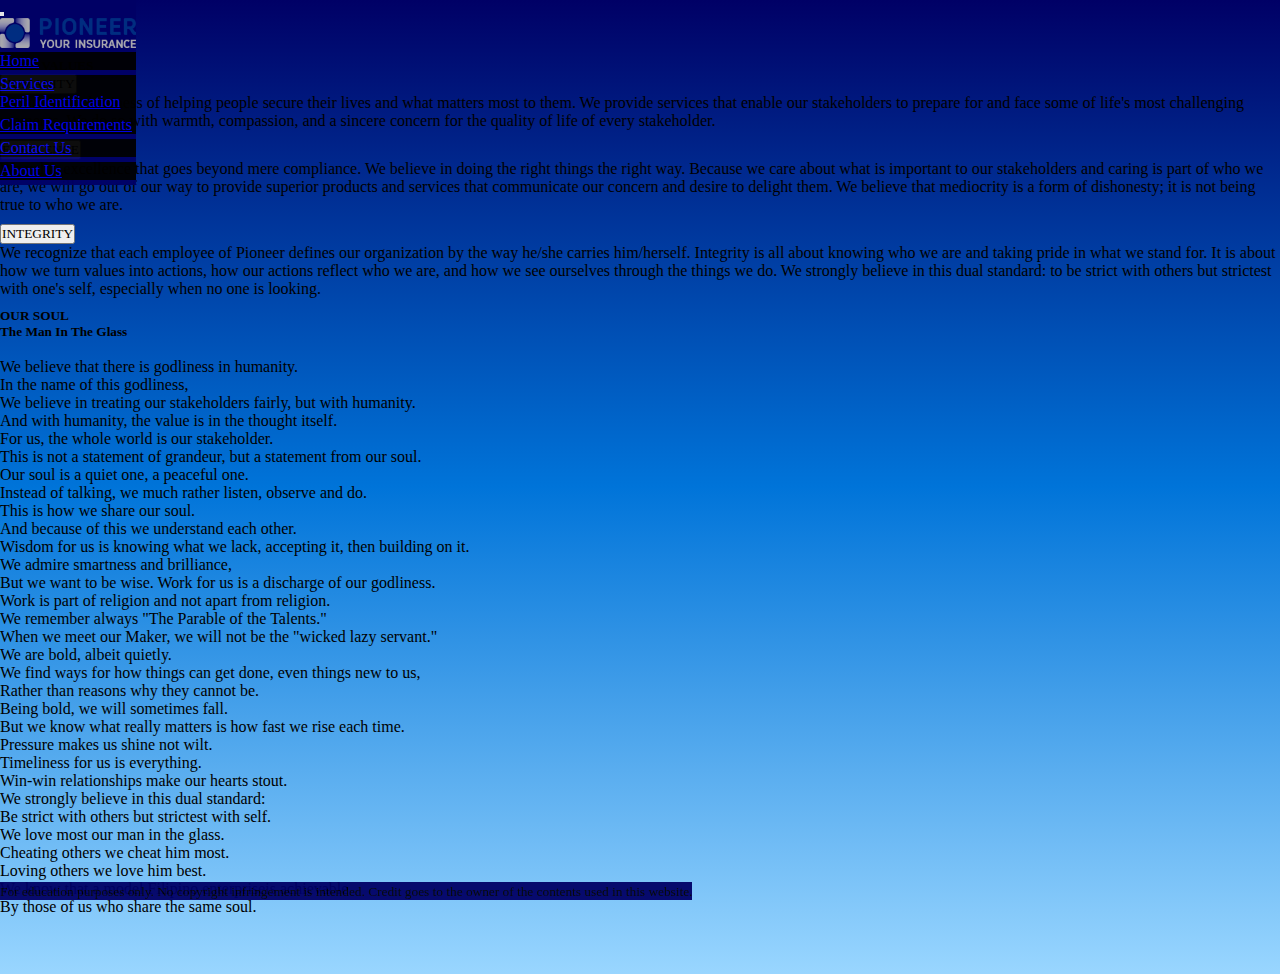
==== aboutus.html @ 8f0f628a "My first push" ====
<!DOCTYPE html>
<html lang="en">
	<head>

		<!-- META DECLARATIONS -->

		<meta charset="utf-8">
		<meta name="viewport" content="width=device-width, initial-scale=1.0, maximum-scale=1.0, shrink-to-fit=no">
		<meta http-equiv="X-UA-Compatible" content="IE=Edge">

		<!-- LINK TO FONTAWESOME -->

		<link rel="stylesheet" href="https://use.fontawesome.com/releases/v5.3.1/css/all.css" integrity="sha384-mzrmE5qonljUremFsqc01SB46JvROS7bZs3IO2EmfFsd15uHvIt+Y8vEf7N7fWAU" crossorigin="anonymous">

		<!-- LINK TO GOOGLE FONTS -->


		<!-- CSS LINKS -->
  		<link rel="stylesheet" href="https://stackpath.bootstrapcdn.com/bootstrap/4.1.3/css/bootstrap.min.css" integrity="sha384-MCw98/SFnGE8fJT3GXwEOngsV7Zt27NXFoaoApmYm81iuXoPkFOJwJ8ERdknLPMO" crossorigin="anonymous">
		<link rel="stylesheet" type="text/css" href="assets/css/animate.css">
		<link rel="stylesheet" type="text/css" href="assets/css/style.css">

		<!-- JAVASCRIPT LINKS -->
		<script type="text/javascript" src="assets/js/jquery-3.3.1.min.js"></script>
  		<script src="https://cdnjs.cloudflare.com/ajax/libs/popper.js/1.14.3/umd/popper.min.js" integrity="sha384-ZMP7rVo3mIykV+2+9J3UJ46jBk0WLaUAdn689aCwoqbBJiSnjAK/l8WvCWPIPm49" crossorigin="anonymous"></script>
  		<script src="https://stackpath.bootstrapcdn.com/bootstrap/4.1.3/js/bootstrap.min.js" integrity="sha384-ChfqqxuZUCnJSK3+MXmPNIyE6ZbWh2IMqE241rYiqJxyMiZ6OW/JmZQ5stwEULTy" crossorigin="anonymous"></script>

  		<!-- favicon -->
		<link  class="thumbnail" rel="icon" type="image/gif/png" href="assets/images/icon.png">

		<title> ABOUT PAGE | NAME </title>

	</head>


	<body>
	<!-- HEADER -->
		<header id="header">
			<nav class="navbar container-fluid navbar-expand-md navbar-dark">
				<button class="navbar-toggler ml-3" type="button" data-toggle="collapse" data-target="#navbarTogglerDemo03" aria-controls="navbarTogglerDemo03" aria-expanded="false" aria-label="Toggle navigation">
	    			<span class="navbar-toggler-icon"></span>
	  			</button>
	  			<a class="navbar-brand" href="home.html">
	  				<div class="banner">
	  					<img src="assets/images/banner.png">
	  				</div>
	  			</a>
	  			<div class="collapse navbar-collapse" id="navbarTogglerDemo03">
	  				<ul class="navbar-nav ml-auto mt-2 mt-lg-0">
		  				
		  					<div class="card ml-1 mr-1">
			  			    	<li class="nav-item ml-3 mr-3">
						    		<a class="nav-link" href="home.html">Home <span class="sr-only"></span></a>
						      	</li>						
		  					</div>
						
		  					<div class="card ml-1 mr-1">
			  			    	<li class="nav-item dropdown ml-3 mr-3">
						    		<a class="nav-link dropdown-toggle" href="#" id="navbarDropdown" role="button" data-toggle="dropdown" aria-haspopup="true" aria-expanded="false">Services</a>
						    		<div class="dropdown-menu" aria-labelledby="services-dropdown">
									    <div class="card services">
											<a class="dropdown-item" href="service1.html">Peril Identification</a>
					  					</div>
										<div class="card services">
											<a class="dropdown-item" href="service2.html">Claim Requirements</a>
					  					</div>
						    		</div>
						      	</li>						
		  					</div>
						
		  					<div class="card ml-1 mr-1">
			  			    	<li class="nav-item ml-3 mr-3">
						    		<a class="nav-link" href="contact.html">Contact Us<span class="sr-only"></span></a>
						      	</li>						
		  					</div>
						
		   					<div class="card ml-1 mr-1">
			  			    	<li class="nav-item ml-3 mr-3">
						    		<a class="nav-link active" href="aboutus.html">About Us <span class="sr-only"></span></a>
						      	</li>						
		  					</div>
				    </ul>
	  			</div>
			</nav>
		</header>


	<!-- SECTION -->
		<div class="main-body container-fluid">
			<div class="window"></div>

			<div class="card  mt-4">
			    <div class="card-header" id="corevalue">
				    <h5 class="mb-0">
				          CORE VALUES
				    </h5>
			    </div>

				<div class="card-body">
					<div class="accordion">
						<div class="card">
						    <div class="card-header" id="corevalue1">
							    <h5 class="mb-0">
							        <button class="btn btn-link collapsed" type="button" data-toggle="collapse" data-target="#collapse-corevalue1" aria-expanded="false" aria-controls="collapse-corevalue1">
							          HUMANITY
							        </button>
							    </h5>
						    </div>
					    	<div id="collapse-corevalue1" class="collapse" aria-labelledby="corevalue1" >
								<div class="card-body ml-5 text-justify">
									<p>We are in the business of helping people secure their lives and what matters most to them. We provide services that enable our stakeholders to prepare for and face some of life's most challenging moments. We do so with warmth, compassion, and a sincere concern for the quality of life of every stakeholder. </p>
								</div>
					    	</div>
						</div>

					</div> <!-- end of corevalue1 accordion -->
					
					<div class="accordion">
						<div class="card">
						    <div class="card-header" id="corevalue2">
							    <h5 class="mb-0">
							        <button class="btn btn-link collapsed" type="button" data-toggle="collapse" data-target="#collapse-corevalue2" aria-expanded="false" aria-controls="collapse-corevalue2">
							          EXELLENCE
							        </button>
							    </h5>
						    </div>
					    	<div id="collapse-corevalue2" class="collapse" aria-labelledby="corevalue2" >
								<div class="card-body ml-5 text-justify">
									<p>We value excellence that goes beyond mere compliance. We believe in doing the right things the right way. Because we care about what is important to our stakeholders and caring is part of who we are, we will go out of our way to provide superior products and services that communicate our concern and desire to delight them.  We believe that mediocrity is a form of dishonesty; it is not being true to who we are.</p>
								</div>
					    	</div>
						</div>

					</div> <!-- end of corevalue2 accordion -->

					<div class="accordion">
						<div class="card integrity-card">
						    <div class="card-header" id="corevalue3">
							    <h5 class="mb-0">
							        <button class="btn btn-link collapsed" type="button" data-toggle="collapse" data-target="#collapse-corevalue3" aria-expanded="false" aria-controls="collapse-corevalue3">
							          INTEGRITY
							        </button>
							    </h5>
						    </div>
					    	<div id="collapse-corevalue3" class="collapse" aria-labelledby="corevalue3" >
								<div class="card-body ml-5 text-justify">
									<p>We recognize that each employee of Pioneer defines our organization by the way he/she carries him/herself. Integrity is all about knowing who we are and taking pride in what we stand for. It is about how we turn values into actions, how our actions reflect who we are, and how we see ourselves through the things we do. We strongly believe in this dual standard: to be strict with others but strictest with one's self, especially when no one is looking.</p>
								</div>
					    	</div>
						</div>

					</div> <!-- end of corevalue3 accordion -->
				</div> <!-- end of card body -->
			</div> <!-- end of corevalues card -->

			<div class="card  mt-4">
			    <div class="card-header" id="corevalue">
				    <h5 class="mb-0">
				          OUR SOUL
				    </h5>
			    </div>
			    <div class="card-body text-center">

<h5>The Man In The Glass</h5>

<br>
<p>We believe that there is godliness in humanity.
<br>In the name of this godliness,
<br>We believe in treating our stakeholders fairly, but with humanity.
<br>And with humanity, the value is in the thought itself.
<br>For us, the whole world is our stakeholder.
<br>This is not a statement of grandeur, but a statement from our soul.</p>
 
<p>Our soul is a quiet one, a peaceful one.
<br>Instead of talking, we much rather listen, observe and do.
<br>This is how we share our soul.
<br>And because of this we understand each other.</p>
 
<p>Wisdom for us is knowing what we lack, accepting it, then building on it.
<br>We admire smartness and brilliance,
<br>But we want to be wise. Work for us is a discharge of our godliness.
<br>Work is part of religion and not apart from religion.
<br>We remember always "The Parable of the Talents."
<br>When we meet our Maker, we will not be the "wicked lazy servant."</p>
 
<p>We are bold, albeit quietly.
<br>We find ways for how things can get done, even things new to us,
<br>Rather than reasons why they cannot be.
<br>Being bold, we will sometimes fall.
<br>But we know what really matters is how fast we rise each time.</p>
 
<p>Pressure makes us shine not wilt.
<br>Timeliness for us is everything.
<br>Win-win relationships make our hearts stout.</p>
 
<p>We strongly believe in this dual standard:
<br>Be strict with others but strictest with self.</p>
 
<p>We love most our man in the glass.
<br>Cheating others we cheat him most.
<br>Loving others we love him best.</p>
 
<p>We know that a model Filipino enterpriseis achievable
<br>By those of us who share the same soul.</p>
			    </div>
			</div> <!-- end of our soul card -->

			<div class="window"></div>

		</div>


				

					

			


	<!-- FOOTER -->
		<footer id="footer" class=" container-fluid text-center ">
			<small class="text-white">For education purposes only. No copyright infringement is intended. Credit goes to the owner of the contents used in this website.</small>
		</footer>

	</body>
</html>
---- assets/css/style.css ----
* {
	margin: 0;
	padding: 0;
	box-sizing: border-box;
	font-family: 'Cabin Sketch', cursive;
}

:root {
	--transparent: transparent; /*transparent*/
	--colorscheme1: #000066; /*dark-color*/
	--colorscheme2: #99d6ff; /*light-color*/
	--colorschme3: #0074D9; /*normal-color*/

/*	font-family: 'Cabin Sketch', cursive;
	font-family: 'Great Vibes', cursive;
	font-family: 'Teko', sans-serif;*/
}


/*GENERAL SYLES*/

.navbar {
	position: fixed;
	top: 0;
	background-color: var(--colorscheme1);
	z-index: 10;
	opacity: 0.95;
}

button {
	word-wrap: break-word;
}

footer {
	position: fixed;
	bottom: 0;
	background-color: var(--colorscheme1);
	z-index: 10;
	opacity: 0.95;
}

.fab {
	color: black;
	font-size: 50px;
}

.main-body{
	min-height: 100vh;
	width: 100%;
	background-image: linear-gradient(to bottom, #000066, #0074D9, #99d6ff)
}

#googlemap {
	width: 100%;
	height: 50%;
	margin: 0 auto;
}

.right , .left {
		width: 90%;
		height: 100%;
		margin: 0 auto;
		border: 1px	solid black;
}

.label {
	font-size: 24px;
}

.card-body .card-header {
	padding: 0;

}

.banner > img {
	height:	30px;
}

header .dropdown-menu {
	background-color: var(--transparent);
	border: 0;
}

.card1 {
	background-image: url(../images/card1.jpg);
	background-repeat: no-repeat;
	background-size: cover;
}

.card1 .card {
	opacity: 0.95;
}

.textbox, .imagebox {
	text-align: justify;
	margin: 0 auto;
}

.social-link {
	margin: 15px;

}

#jumbotron-landing {
	background-color: #141414;
	margin: 0 auto;
/*	width: 100%;*/
}

.jumbotron {
	background-color: transparent;
	height: 100vh;
	padding-top: 25vh;
	padding-bottom: 25vh;
}

.homepage-banner {
	z-index: 10;
	opacity: 0.90;
	background-image: linear-gradient( to right, transparent,white,transparent);
}

.homepage-banner h2 {
	font-weight: bolder;
}

.jumbotron-container {
	background-color: var(--transparent);
	position: fixed;
	z-index: 9;
	left: 0;
	right: 0;
}

.carousel-inner img {
 	width: auto;
	height: 100%;
}

.dropdown-menu {
	z-index: 10;
}

#contact-text {
	margin-top: 30px;
	color: #e6e6e6;
}

.accordion {
	margin-bottom: 10px;
}

.services, .navbar-nav > .card {
	margin-bottom: 5px;
	background-color: black;
}


/******************/
/*EXTRAWIDE SCREEN*/
/******************/
@media only screen and (min-width: 992px){

	.window {
		height: 58px;
	}

}

/****************/
/*DESKTOP SCREEN*/
/****************/
@media only screen and (min-width: 767px) and (max-width: 991px){

	.window {
		height: 66px;
	}

}

/***************/
/*TABLET SCREEN*/
/***************/
@media only screen and (min-width: 401px) and (max-width: 767px) {

	.window {
		height: 56px;
	}
}

/***************/
/*MOBILE SCREEN*/
/***************/
@media only screen and (max-width: 400px) {

	.window {
		height: 56px;
	}

	.homepage-placer {
		height: 15vh;
	}	


}
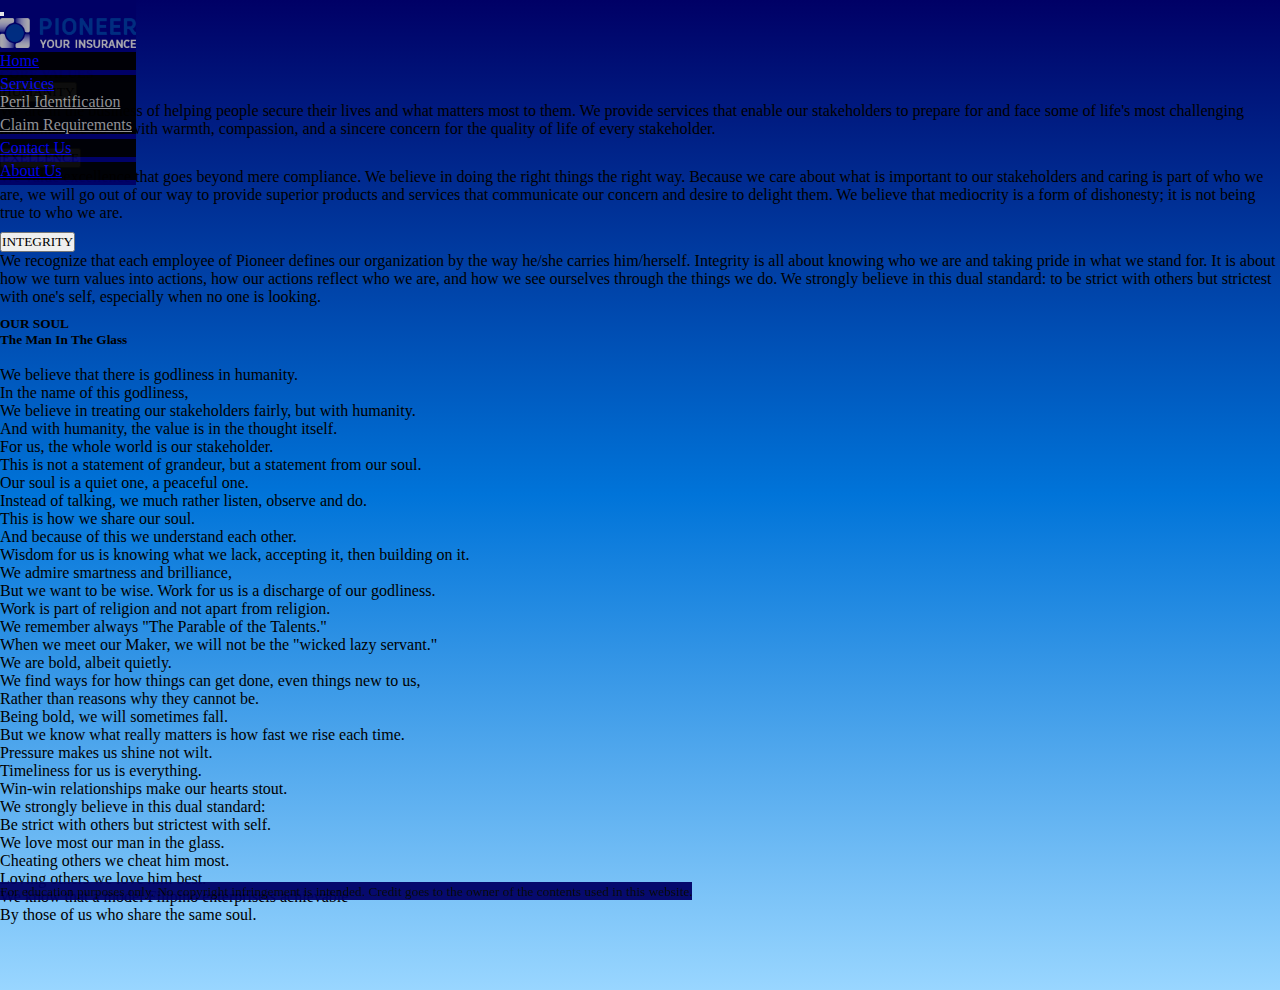
==== commit 67955b0d: "checked for compliance to requirements" ====
--- a/aboutus.html
+++ b/aboutus.html
@@ -153,7 +153,7 @@
 				</div> <!-- end of card body -->
 			</div> <!-- end of corevalues card -->
 
-			<div class="card  mt-4">
+			<div class="card  mt-4" id=mirror>
 			    <div class="card-header" id="corevalue">
 				    <h5 class="mb-0">
 				          OUR SOUL
@@ -205,7 +205,7 @@
 			    </div>
 			</div> <!-- end of our soul card -->
 
-			<div class="window"></div>
+			<div class="window2"></div>
 
 		</div>
 
--- a/assets/css/style.css
+++ b/assets/css/style.css
@@ -81,11 +81,11 @@
 	border: 0;
 }
 
-.card1 {
+/*.card1 {
 	background-image: url(../images/card1.jpg);
 	background-repeat: no-repeat;
 	background-size: cover;
-}
+}*/
 
 .card1 .card {
 	opacity: 0.95;
@@ -102,9 +102,13 @@
 }
 
 #jumbotron-landing {
+	background-image: url(../images/landingwide.jpg);
+	background-repeat: no-repeat;
+	background-position: center;
+	background-size: cover;
 	background-color: #141414;
 	margin: 0 auto;
-/*	width: 100%;*/
+	width: 100%;
 }
 
 .jumbotron {
@@ -155,24 +159,56 @@
 	background-color: black;
 }
 
-
-/******************/
-/*EXTRAWIDE SCREEN*/
-/******************/
-@media only screen and (min-width: 992px){
-
-	.window {
+#jumbotron-landing .text-center{
+	/*font-weight: bolder;*/
+	color: white;
+	font-family: 'Righteous', cursive;
+
+}
+
+.link {
+	margin: 10vh 10vw;
+}
+
+#landing-button {
+	background-image: radial-gradient(transparent, transparent, transparent, white);
+	color: yellow;
+}
+
+.services .dropdown-item {
+	color: #999999;
+}
+
+.services .dropdown-item:hover {
+	color: black;
+}
+
+.window .window2 {
 		height: 58px;
-	}
-
-}
+}
+
+p + ul {
+	padding-left: 10px;
+}
+
+/*#mirror {
+	background-image: url(../images/mirror.jpg);
+	background-repeat: no-repeat;
+	background-position: center;
+	margin: 0 auto;
+}
+
+#mirror #corevalue {
+	background: rgba(0,0,0,0.5);
+}*/
+
 
 /****************/
 /*DESKTOP SCREEN*/
 /****************/
-@media only screen and (min-width: 767px) and (max-width: 991px){
-
-	.window {
+@media only screen and (min-width: 767px){
+
+	.window, .window2 {
 		height: 66px;
 	}
 
@@ -201,5 +237,8 @@
 		height: 15vh;
 	}	
 
+	.window2 {
+		height: 120px;	
+	}
 
 }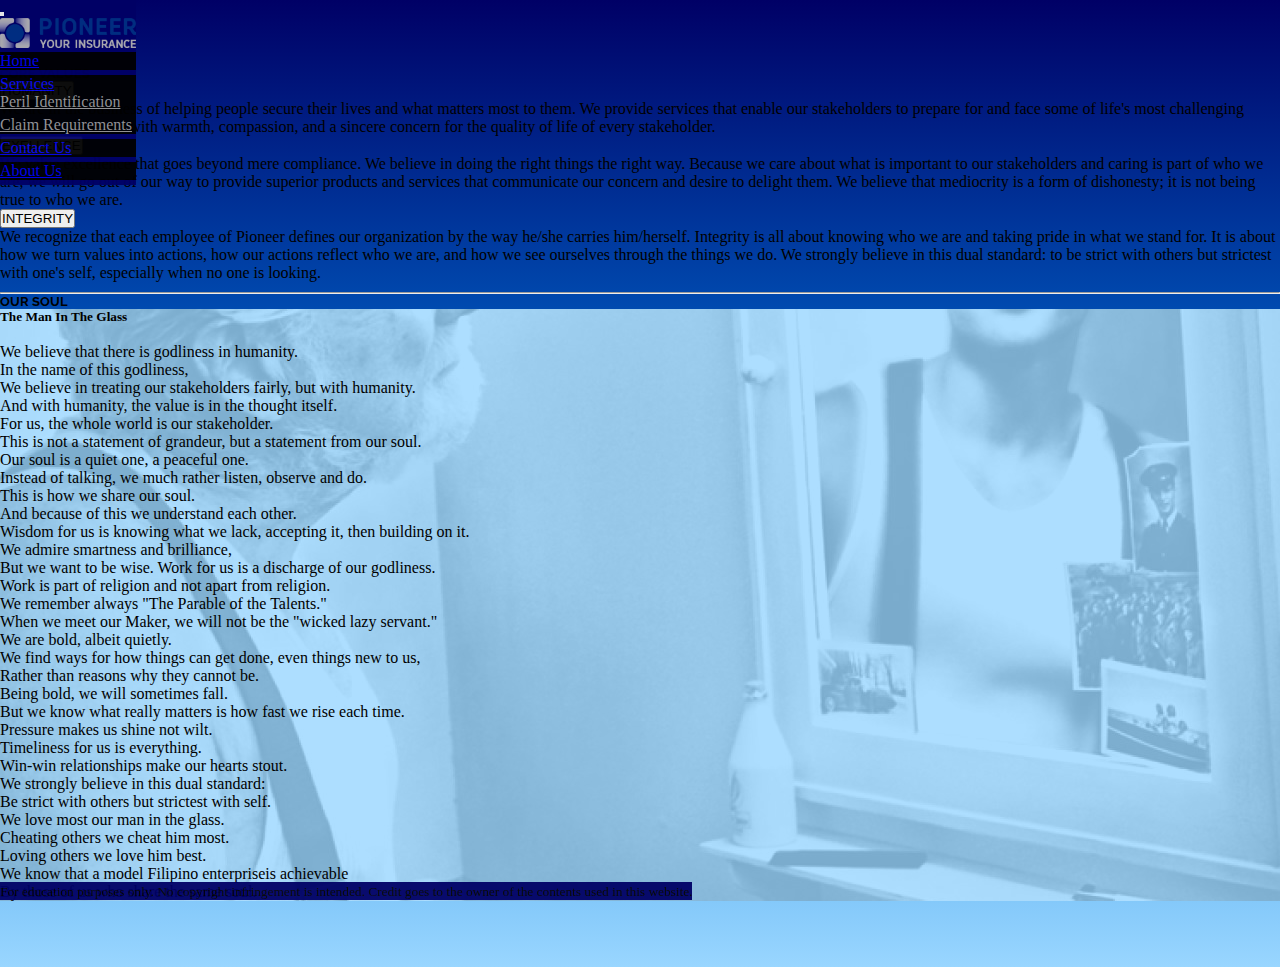
==== commit 6a3acfe4: "update" ====
--- a/aboutus.html
+++ b/aboutus.html
@@ -13,6 +13,8 @@
 		<link rel="stylesheet" href="https://use.fontawesome.com/releases/v5.3.1/css/all.css" integrity="sha384-mzrmE5qonljUremFsqc01SB46JvROS7bZs3IO2EmfFsd15uHvIt+Y8vEf7N7fWAU" crossorigin="anonymous">
 
 		<!-- LINK TO GOOGLE FONTS -->
+		<link href="https://fonts.googleapis.com/css?family=Oswald|Roboto+Slab" rel="stylesheet">
+		<link href="https://fonts.googleapis.com/css?family=Raleway:800" rel="stylesheet">
 
 
 		<!-- CSS LINKS -->
@@ -28,7 +30,7 @@
   		<!-- favicon -->
 		<link  class="thumbnail" rel="icon" type="image/gif/png" href="assets/images/icon.png">
 
-		<title> ABOUT PAGE | NAME </title>
+		<title> PROPERTY INSURANCE ASSISTANT | ABOUT PAGE </title>
 
 	</head>
 
@@ -89,121 +91,138 @@
 		<div class="main-body container-fluid">
 			<div class="window"></div>
 
-			<div class="card  mt-4">
-			    <div class="card-header" id="corevalue">
-				    <h5 class="mb-0">
-				          CORE VALUES
-				    </h5>
-			    </div>
-
-				<div class="card-body">
-					<div class="accordion">
-						<div class="card">
-						    <div class="card-header" id="corevalue1">
-							    <h5 class="mb-0">
-							        <button class="btn btn-link collapsed" type="button" data-toggle="collapse" data-target="#collapse-corevalue1" aria-expanded="false" aria-controls="collapse-corevalue1">
-							          HUMANITY
-							        </button>
+			<div class="container-fluid mt-5 mb-5">
+				<div class="row">
+					<div class="container-fluid col-lg-7 col-md-12">
+						<div class="card  mt-4" id="corevalues">
+						    <div class="card-header">
+							    <h5 class="mb-0 raleway">
+							          CORE VALUES
 							    </h5>
 						    </div>
-					    	<div id="collapse-corevalue1" class="collapse" aria-labelledby="corevalue1" >
-								<div class="card-body ml-5 text-justify">
-									<p>We are in the business of helping people secure their lives and what matters most to them. We provide services that enable our stakeholders to prepare for and face some of life's most challenging moments. We do so with warmth, compassion, and a sincere concern for the quality of life of every stakeholder. </p>
+
+							<div class="card-body">
+								<div class="accordion">
+									<div class="card">
+									    <div class="card-header text-center animated pulse" id="corevalue1">
+										    <h5 class="mb-0">
+										        <button class="btn btn-link collapsed" type="button" data-toggle="collapse" data-target="#collapse-corevalue1" aria-expanded="false" aria-controls="collapse-corevalue1">
+										          HUMANITY
+										        </button>
+										    </h5>
+									    </div>
+								    	<div id="collapse-corevalue1" class="collapse" aria-labelledby="corevalue1" >
+											<div class="card-body ml-5 mr-3 text-justify">
+												<p>We are in the business of helping people secure their lives and what matters most to them. We provide services that enable our stakeholders to prepare for and face some of life's most challenging moments. We do so with warmth, compassion, and a sincere concern for the quality of life of every stakeholder. </p>
+											</div>
+								    	</div>
+									</div>
+								<!-- </div>
+								<div class="accordion"> -->
+									<div class="card">
+									    <div class="card-header text-center animated pulse" id="corevalue2">
+										    <h5 class="mb-0">
+										        <button class="btn btn-link collapsed" type="button" data-toggle="collapse" data-target="#collapse-corevalue2" aria-expanded="false" aria-controls="collapse-corevalue2">
+										          EXELLENCE
+										        </button>
+										    </h5>
+									    </div>
+								    	<div id="collapse-corevalue2" class="collapse" aria-labelledby="corevalue2" >
+											<div class="card-body ml-5 mr-3 text-justify">
+												<p>We value excellence that goes beyond mere compliance. We believe in doing the right things the right way. Because we care about what is important to our stakeholders and caring is part of who we are, we will go out of our way to provide superior products and services that communicate our concern and desire to delight them.  We believe that mediocrity is a form of dishonesty; it is not being true to who we are.</p>
+											</div>
+								    	</div>
+									</div>
+								<!-- </div>
+
+								<div class="accordion"> -->
+									<div class="card">
+									    <div class="card-header text-center animated pulse" id="corevalue3">
+										    <h5 class="mb-0">
+										        <button class="btn btn-link collapsed" type="button" data-toggle="collapse" data-target="#collapse-corevalue3" aria-expanded="false" aria-controls="collapse-corevalue3">
+										          INTEGRITY
+										        </button>
+										    </h5>
+									    </div>
+								    	<div id="collapse-corevalue3" class="collapse" aria-labelledby="corevalue3" >
+											<div class="card-body ml-5 mr-3 text-justify">
+												<p>We recognize that each employee of Pioneer defines our organization by the way he/she carries him/herself. Integrity is all about knowing who we are and taking pride in what we stand for. It is about how we turn values into actions, how our actions reflect who we are, and how we see ourselves through the things we do. We strongly believe in this dual standard: to be strict with others but strictest with one's self, especially when no one is looking.</p>
+											</div>
+								    	</div>
+									</div>
 								</div>
-					    	</div>
-						</div>
-
-					</div> <!-- end of corevalue1 accordion -->
-					
-					<div class="accordion">
-						<div class="card">
-						    <div class="card-header" id="corevalue2">
-							    <h5 class="mb-0">
-							        <button class="btn btn-link collapsed" type="button" data-toggle="collapse" data-target="#collapse-corevalue2" aria-expanded="false" aria-controls="collapse-corevalue2">
-							          EXELLENCE
-							        </button>
+
+							</div> <!-- end of card body -->
+
+
+						</div> <!-- end of corevalues card -->
+					</div>
+				</div>
+			</div>
+
+			<hr>
+
+			<div class="container-fluid" >
+				<div class="row">
+					<div class="container-fluid col-lg-7 col-md-12">
+						<div class="card  mt-4">
+						    <div class="card-header" id="corevalue">
+							    <h5 class="mb-0 raleway">
+							          OUR SOUL
 							    </h5>
 						    </div>
-					    	<div id="collapse-corevalue2" class="collapse" aria-labelledby="corevalue2" >
-								<div class="card-body ml-5 text-justify">
-									<p>We value excellence that goes beyond mere compliance. We believe in doing the right things the right way. Because we care about what is important to our stakeholders and caring is part of who we are, we will go out of our way to provide superior products and services that communicate our concern and desire to delight them.  We believe that mediocrity is a form of dishonesty; it is not being true to who we are.</p>
-								</div>
-					    	</div>
-						</div>
-
-					</div> <!-- end of corevalue2 accordion -->
-
-					<div class="accordion">
-						<div class="card integrity-card">
-						    <div class="card-header" id="corevalue3">
-							    <h5 class="mb-0">
-							        <button class="btn btn-link collapsed" type="button" data-toggle="collapse" data-target="#collapse-corevalue3" aria-expanded="false" aria-controls="collapse-corevalue3">
-							          INTEGRITY
-							        </button>
-							    </h5>
-						    </div>
-					    	<div id="collapse-corevalue3" class="collapse" aria-labelledby="corevalue3" >
-								<div class="card-body ml-5 text-justify">
-									<p>We recognize that each employee of Pioneer defines our organization by the way he/she carries him/herself. Integrity is all about knowing who we are and taking pride in what we stand for. It is about how we turn values into actions, how our actions reflect who we are, and how we see ourselves through the things we do. We strongly believe in this dual standard: to be strict with others but strictest with one's self, especially when no one is looking.</p>
-								</div>
-					    	</div>
-						</div>
-
-					</div> <!-- end of corevalue3 accordion -->
-				</div> <!-- end of card body -->
-			</div> <!-- end of corevalues card -->
-
-			<div class="card  mt-4" id=mirror>
-			    <div class="card-header" id="corevalue">
-				    <h5 class="mb-0">
-				          OUR SOUL
-				    </h5>
-			    </div>
-			    <div class="card-body text-center">
-
-<h5>The Man In The Glass</h5>
-
-<br>
-<p>We believe that there is godliness in humanity.
-<br>In the name of this godliness,
-<br>We believe in treating our stakeholders fairly, but with humanity.
-<br>And with humanity, the value is in the thought itself.
-<br>For us, the whole world is our stakeholder.
-<br>This is not a statement of grandeur, but a statement from our soul.</p>
- 
-<p>Our soul is a quiet one, a peaceful one.
-<br>Instead of talking, we much rather listen, observe and do.
-<br>This is how we share our soul.
-<br>And because of this we understand each other.</p>
- 
-<p>Wisdom for us is knowing what we lack, accepting it, then building on it.
-<br>We admire smartness and brilliance,
-<br>But we want to be wise. Work for us is a discharge of our godliness.
-<br>Work is part of religion and not apart from religion.
-<br>We remember always "The Parable of the Talents."
-<br>When we meet our Maker, we will not be the "wicked lazy servant."</p>
- 
-<p>We are bold, albeit quietly.
-<br>We find ways for how things can get done, even things new to us,
-<br>Rather than reasons why they cannot be.
-<br>Being bold, we will sometimes fall.
-<br>But we know what really matters is how fast we rise each time.</p>
- 
-<p>Pressure makes us shine not wilt.
-<br>Timeliness for us is everything.
-<br>Win-win relationships make our hearts stout.</p>
- 
-<p>We strongly believe in this dual standard:
-<br>Be strict with others but strictest with self.</p>
- 
-<p>We love most our man in the glass.
-<br>Cheating others we cheat him most.
-<br>Loving others we love him best.</p>
- 
-<p>We know that a model Filipino enterpriseis achievable
-<br>By those of us who share the same soul.</p>
-			    </div>
-			</div> <!-- end of our soul card -->
+						    <div class="container-fluid" id="mirror">
+						    	<div id="mirrorcover">
+								    <div class="card-body text-center">
+
+										<h5>The Man In The Glass</h5>
+
+										<br>
+										<p>We believe that there is godliness in humanity.
+										<br>In the name of this godliness,
+										<br>We believe in treating our stakeholders fairly, but with humanity.
+										<br>And with humanity, the value is in the thought itself.
+										<br>For us, the whole world is our stakeholder.
+										<br>This is not a statement of grandeur, but a statement from our soul.</p>
+										 
+										<p>Our soul is a quiet one, a peaceful one.
+										<br>Instead of talking, we much rather listen, observe and do.
+										<br>This is how we share our soul.
+										<br>And because of this we understand each other.</p>
+										 
+										<p>Wisdom for us is knowing what we lack, accepting it, then building on it.
+										<br>We admire smartness and brilliance,
+										<br>But we want to be wise. Work for us is a discharge of our godliness.
+										<br>Work is part of religion and not apart from religion.
+										<br>We remember always "The Parable of the Talents."
+										<br>When we meet our Maker, we will not be the "wicked lazy servant."</p>
+										 
+										<p>We are bold, albeit quietly.
+										<br>We find ways for how things can get done, even things new to us,
+										<br>Rather than reasons why they cannot be.
+										<br>Being bold, we will sometimes fall.
+										<br>But we know what really matters is how fast we rise each time.</p>
+										 
+										<p>Pressure makes us shine not wilt.
+										<br>Timeliness for us is everything.
+										<br>Win-win relationships make our hearts stout.</p>
+										 
+										<p>We strongly believe in this dual standard:
+										<br>Be strict with others but strictest with self.</p>
+										 
+										<p>We love most our man in the glass.
+										<br>Cheating others we cheat him most.
+										<br>Loving others we love him best.</p>
+										 
+										<p>We know that a model Filipino enterpriseis achievable
+										<br>By those of us who share the same soul.</p>
+								    </div>
+							    </div>
+							</div>
+						</div> <!-- end of our soul card -->
+					</div>
+				</div>
+			</div>		
 
 			<div class="window2"></div>
 
--- a/assets/css/style.css
+++ b/assets/css/style.css
@@ -2,7 +2,7 @@
 	margin: 0;
 	padding: 0;
 	box-sizing: border-box;
-	font-family: 'Cabin Sketch', cursive;
+
 }
 
 :root {
@@ -11,11 +11,20 @@
 	--colorscheme2: #99d6ff; /*light-color*/
 	--colorschme3: #0074D9; /*normal-color*/
 
-/*	font-family: 'Cabin Sketch', cursive;
-	font-family: 'Great Vibes', cursive;
-	font-family: 'Teko', sans-serif;*/
-}
-
+}
+
+/*FONTSTYLES*/
+.raleway {
+	font-family: 'Raleway', sans-serif;
+}
+
+.oswald {
+	font-family: 'Oswald', sans-serif;
+}
+
+.roboto-slab {
+	font-family: 'Roboto Slab', serif;
+}
 
 /*GENERAL SYLES*/
 
@@ -69,8 +78,36 @@
 
 .card-body .card-header {
 	padding: 0;
-
-}
+}
+
+.card-body {
+	padding-left: 0;
+	padding-right: 0;
+}
+
+#mainhead, .secondhead, .primaryhead{
+	background-color: #99d6ff;
+}
+
+#mainsection1, #mainsection2 {
+	border-radius: 10px 30px;
+}
+
+.requirements {
+	background: rgba(204, 204, 255,0.95);
+}
+
+.requirements2 {
+	background: rgba(204, 204, 255,0.95);
+	border-left: 1px solid black;
+	border-right: 1px solid black;
+}
+
+.tertiaryhead{
+	background-color: #c5e8ec;
+}
+
+
 
 .banner > img {
 	height:	30px;
@@ -81,11 +118,11 @@
 	border: 0;
 }
 
-/*.card1 {
+.card1 {
 	background-image: url(../images/card1.jpg);
 	background-repeat: no-repeat;
 	background-size: cover;
-}*/
+}
 
 .card1 .card {
 	opacity: 0.95;
@@ -97,36 +134,27 @@
 }
 
 .social-link {
-	margin: 15px;
-
+	margin: 20px;
 }
 
 #jumbotron-landing {
-	background-image: url(../images/landingwide.jpg);
+	background-image: url("../images/landingshort.jpg");
 	background-repeat: no-repeat;
 	background-position: center;
 	background-size: cover;
 	background-color: #141414;
 	margin: 0 auto;
+	padding-top: 30vh;
 	width: 100%;
 }
 
 .jumbotron {
 	background-color: transparent;
 	height: 100vh;
-	padding-top: 25vh;
-	padding-bottom: 25vh;
-}
-
-.homepage-banner {
-	z-index: 10;
-	opacity: 0.90;
-	background-image: linear-gradient( to right, transparent,white,transparent);
-}
-
-.homepage-banner h2 {
-	font-weight: bolder;
-}
+	padding-left: 0;
+	padding-right: 0;
+}
+
 
 .jumbotron-container {
 	background-color: var(--transparent);
@@ -172,7 +200,8 @@
 
 #landing-button {
 	background-image: radial-gradient(transparent, transparent, transparent, white);
-	color: yellow;
+	color: white;
+	font-weight: bolder;
 }
 
 .services .dropdown-item {
@@ -183,7 +212,8 @@
 	color: black;
 }
 
-.window .window2 {
+
+.window, .window2 {
 		height: 58px;
 }
 
@@ -191,17 +221,33 @@
 	padding-left: 10px;
 }
 
-/*#mirror {
+#mirror {
 	background-image: url(../images/mirror.jpg);
 	background-repeat: no-repeat;
 	background-position: center;
 	margin: 0 auto;
 }
 
-#mirror #corevalue {
-	background: rgba(0,0,0,0.5);
-}*/
-
+#mirrorcover {
+/*	background-color: #99d6ff; */
+	background: rgba(153,214,255,0.8);
+}
+
+#homepage1, #homepage2, #homepage-carousel {
+	padding: 0;
+}
+
+#corevalues {
+	border-radius: 15px 40px;
+}
+
+.delayshow {
+	animation-delay: 1s;
+}
+
+.delayshow2 {
+	animation-delay: 1.5s;
+}
 
 /****************/
 /*DESKTOP SCREEN*/
@@ -212,6 +258,16 @@
 		height: 66px;
 	}
 
+	.homepageleft {
+	padding-right: 0;
+	margin: 0;
+}
+
+	.homepageright {
+	padding-left: 0;
+	margin: 0;
+}
+
 }
 
 /***************/
@@ -222,6 +278,10 @@
 	.window {
 		height: 56px;
 	}
+
+	#jumbotron-landing {
+	background-image: url("../images/landingtall.jpg");
+	}
 }
 
 /***************/
@@ -233,12 +293,16 @@
 		height: 56px;
 	}
 
-	.homepage-placer {
+/*	.homepage-placer {
 		height: 15vh;
-	}	
+	}	*/
 
 	.window2 {
 		height: 120px;	
 	}
 
+	#jumbotron-landing {
+	background-image: url("../images/landingtall.jpg");
+	}
+
 }